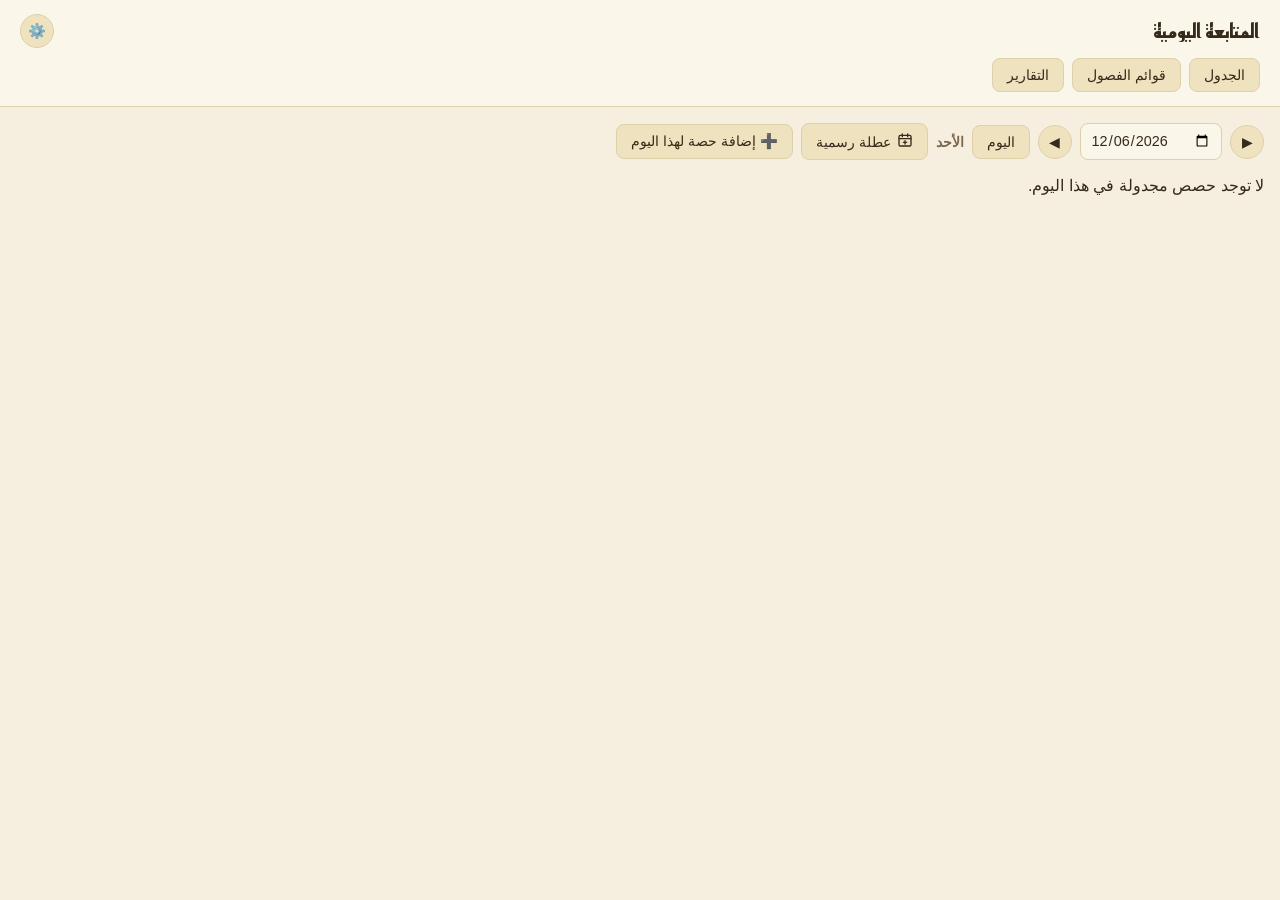
==== attendance.html @ aa89620d "إضافة تعديل لحصص التغطية، وتبسيط زر الحذف لأيقونة فقط حصص التغطية كانت تُنشأ نهائية بدون أي طريقة لت" ====
<!DOCTYPE html>
<html lang="ar" dir="rtl">
<head>
<meta charset="UTF-8">
<meta name="viewport" content="width=device-width, initial-scale=1.0">
<title>المتابعة اليومية</title>
<link rel="stylesheet" href="assets/style.css">

<link rel="manifest" href="manifest.json">
<meta name="theme-color" content="#fbf6ea">
<link rel="icon" type="image/png" sizes="32x32" href="assets/icons/icon-32.png">
<link rel="icon" type="image/png" sizes="16x16" href="assets/icons/icon-16.png">
<link rel="apple-touch-icon" href="assets/icons/icon-180.png">
<meta name="apple-mobile-web-app-capable" content="yes">
<meta name="apple-mobile-web-app-status-bar-style" content="default">
<meta name="apple-mobile-web-app-title" content="دفتري">
</head>
<body>

<header class="topbar topbar-stacked">
  <div class="topbar-top">
    <h1>المتابعة اليومية</h1>
    <div class="menu-wrap">
      <button type="button" id="moreMenuBtn" class="btn btn-ghost icon-btn-round" title="المزيد من الخيارات" aria-label="المزيد من الخيارات" aria-haspopup="true">⚙️</button>
      <div id="moreMenu" class="dropdown-menu" hidden>
        <button id="termsBtn" class="btn btn-ghost" title="تحديد تواريخ بداية ونهاية الفصلين الدراسيين">📅 تحديد الفصلين الدراسيين</button>
        <button id="forceUpdateBtn" class="btn btn-ghost" title="يُحدّث التطبيق إلى آخر إصدار دون حذف أي بيانات محفوظة">🔄 تحديث التطبيق</button>
      </div>
    </div>
  </div>
  <div class="topbar-actions">
    <a href="index.html" class="btn btn-ghost">الجدول</a>
    <a href="students.html" class="btn btn-ghost">قوائم الفصول</a>
    <a href="reports.html" class="btn btn-ghost">التقارير</a>
  </div>
</header>

<main>
  <div class="date-bar">
    <button id="prevDayBtn" class="btn btn-ghost icon-btn-round" aria-label="اليوم السابق">▶</button>
    <input type="date" id="datePicker">
    <button id="nextDayBtn" class="btn btn-ghost icon-btn-round" aria-label="اليوم التالي">◀</button>
    <button id="todayBtn" class="btn btn-ghost">اليوم</button>
    <span id="dayLabel" class="day-label"></span>
    <button id="holidayToggleBtn" class="btn btn-ghost" title="وضع علامة على هذا اليوم كعطلة رسمية، أو إلغاء العلامة">
      <span id="holidayToggleIcon" class="holiday-toggle-icon"></span>
      <span id="holidayToggleText"></span>
    </button>
    <button id="addCoverBtn" type="button" class="btn btn-ghost" title="إضافة حصة تغطية لمرة واحدة في هذا اليوم">➕ إضافة حصة لهذا اليوم</button>
  </div>

  <div id="daySummary" class="day-summary" hidden></div>
  <div id="holidayState" class="empty-state" hidden></div>
  <div id="termOutOfRangeState" class="empty-state" hidden></div>

  <div id="sessionsContainer"></div>
  <div id="noScheduleState" class="empty-state" hidden>لا توجد حصص مجدولة في هذا اليوم.</div>
</main>

<!-- Per-class tools: من الدور؟ / تقسيم مجموعات عشوائي -->
<div id="toolsModal" class="modal-backdrop" hidden>
  <div class="modal">
    <div class="modal-header">
      <h2 id="toolsModalTitle">أدوات الحصة</h2>
      <button type="button" class="icon-btn" id="closeToolsModalBtn" aria-label="إغلاق">&times;</button>
    </div>
    <div id="toolsModalBody"></div>
  </div>
</div>

<!-- Term date ranges: used to exclude out-of-term days from the schedule
     view and from the participation average in the reports page. -->
<div id="termsModal" class="modal-backdrop" hidden>
  <div class="modal">
    <div class="modal-header">
      <h2>تحديد الفصلين الدراسيين</h2>
      <button type="button" class="icon-btn" id="closeTermsModalBtn" aria-label="إغلاق">&times;</button>
    </div>
    <form id="termsForm">
      <p class="hint-text">
        أي يوم خارج نطاق الفصلين (قبل بداية الأول، أو بين نهاية الأول وبداية الثاني، أو بعد
        نهاية الثاني) لن يظهر فيه الجدول، ولن تُحتسب بياناته بمتوسط المشاركة بصفحة التقارير.
        اترك أي حقل فارغًا إذا ما تبي تفعيل القيد من جهته.
      </p>
      <div class="row">
        <label class="form-field">بداية الفصل الأول
          <input type="date" id="term1Start">
        </label>
        <label class="form-field">نهاية الفصل الأول
          <input type="date" id="term1End">
        </label>
      </div>
      <div class="row">
        <label class="form-field">بداية الفصل الثاني
          <input type="date" id="term2Start">
        </label>
        <label class="form-field">نهاية الفصل الثاني
          <input type="date" id="term2End">
        </label>
      </div>
      <div class="modal-footer">
        <div class="spacer"></div>
        <button type="button" id="cancelTermsBtn" class="btn btn-ghost">إلغاء</button>
        <button type="submit" class="btn btn-primary">حفظ</button>
      </div>
    </form>
  </div>
</div>

<!-- Swap a single occurrence of a recurring class to a different date --
     the class disappears from its normal day just for that date, and
     reappears on the new date, marked as a temporary session. -->
<div id="swapModal" class="modal-backdrop" hidden>
  <div class="modal">
    <div class="modal-header">
      <h2>تبديل الحصة</h2>
      <button type="button" class="icon-btn" id="closeSwapModalBtn" aria-label="إغلاق">&times;</button>
    </div>
    <form id="swapForm">
      <p class="hint-text" id="swapHintText"></p>
      <label class="form-field">التاريخ الجديد
        <input type="date" id="swapDateInput" required>
      </label>
      <div class="modal-footer">
        <div class="spacer"></div>
        <button type="button" id="cancelSwapBtn" class="btn btn-ghost">إلغاء</button>
        <button type="submit" class="btn btn-primary">تبديل</button>
      </div>
    </form>
  </div>
</div>

<!-- Add a one-off session (covering for a colleague, etc.) that only
     exists on the day it's added for — never touches the weekly schedule. -->
<div id="coverModal" class="modal-backdrop" hidden>
  <div class="modal">
    <div class="modal-header">
      <h2 id="coverModalTitle">إضافة حصة تغطية</h2>
      <button type="button" class="icon-btn" id="closeCoverModalBtn" aria-label="إغلاق">&times;</button>
    </div>
    <form id="coverForm">
      <p class="hint-text">حصة إضافية لمرة واحدة في هذا اليوم فقط — لن تُضاف إلى جدولك الأسبوعي الثابت.</p>
      <div class="form-field">المادة
        <div id="coverSubject"></div>
      </div>
      <div class="form-field">الصف
        <div id="coverRoom"></div>
      </div>
      <div class="form-field">الحصة
        <div id="coverPeriod"></div>
      </div>
      <label class="form-field">اسم الأستاذ (اللي تغطّي حصته) — اختياري
        <input type="text" id="coverTeacherInput" placeholder="مثلاً: أ. محمد العتيبي">
      </label>
      <div class="modal-footer">
        <div class="spacer"></div>
        <button type="button" id="cancelCoverBtn" class="btn btn-ghost">إلغاء</button>
        <button type="submit" id="coverSubmitBtn" class="btn btn-primary">إضافة</button>
      </div>
    </form>
  </div>
</div>

<script src="assets/attendance.js"></script>
</body>
</html>
---- assets/style.css ----
:root {
  --bg: #f6efdf;
  --surface: #fbf6ea;
  --border: #ddd0ab;
  --text: #362a1c;
  --text-muted: #7d6a4f;
  --primary: #4f7a56;
  --primary-dark: #3f6146;
  --danger: #a8432f;
  --break-bg: #efe3c4;
  --break-text: #8a5f1f;
  --swap-bg: #1f3a5f;
  --swap-text: #ffffff;
  --radius: 6px;
  --font-display: "Reem Kufi", Tahoma, "Segoe UI", "Noto Sans Arabic", Arial, sans-serif;
}

@font-face {
  font-family: "Reem Kufi";
  font-style: normal;
  font-weight: 700;
  font-display: swap;
  src: url("fonts/reem-kufi-700-arabic.woff2") format("woff2");
  unicode-range: U+0600-06FF, U+0750-077F, U+08A0-08FF, U+FB50-FDFF, U+FE70-FEFF;
}

@font-face {
  font-family: "Reem Kufi";
  font-style: normal;
  font-weight: 700;
  font-display: swap;
  src: url("fonts/reem-kufi-700-latin.woff2") format("woff2");
  unicode-range: U+0000-00FF, U+0131, U+0152-0153, U+02BB-02BC, U+2000-206F;
}

* { box-sizing: border-box; }

body {
  margin: 0;
  direction: rtl;
  font-family: Tahoma, "Segoe UI", "Noto Sans Arabic", Arial, sans-serif;
  background: var(--bg);
  color: var(--text);
}

h1, h2, h3 {
  font-family: var(--font-display);
}

.topbar {
  display: flex;
  align-items: center;
  justify-content: space-between;
  padding: 14px 20px;
  background: var(--surface);
  border-bottom: 1px solid var(--border);
  position: sticky;
  top: 0;
  z-index: 10;
  flex-wrap: wrap;
  gap: 10px;
}

.topbar h1 {
  font-size: 1.25rem;
  margin: 0;
}

.topbar-actions {
  display: flex;
  gap: 8px;
  flex-wrap: wrap;
}

/* Keeps the gear menu pinned on the same line as the heading, even when
   .topbar-actions wraps its own buttons onto extra lines below on narrow
   screens — those two rows are otherwise the same flex box, so the gear
   (last in DOM order) would wrap down with them. */
.topbar-stacked {
  flex-direction: column;
  align-items: stretch;
  flex-wrap: nowrap;
}
.topbar-top {
  display: flex;
  align-items: center;
  justify-content: space-between;
  gap: 10px;
}

.btn[hidden] {
  display: none;
}

.menu-wrap {
  position: relative;
  display: inline-flex;
}

.dropdown-menu {
  /* fixed, not absolute: the topbar wraps onto several lines depending on
     screen width, so the gear button can land anywhere in the row —
     top/left are computed in JS at open time and clamped to the
     viewport, rather than assumed from a fixed corner here. */
  position: fixed;
  z-index: 60;
  display: flex;
  flex-direction: column;
  gap: 2px;
  min-width: 240px;
  max-width: 80vw;
  padding: 6px;
  background: var(--surface);
  border: 1px solid var(--border);
  border-radius: 10px;
  box-shadow: 0 10px 26px rgba(0, 0, 0, 0.18);
}
.dropdown-menu[hidden] {
  display: none;
}
.dropdown-menu .btn {
  width: 100%;
  text-align: right;
  justify-content: flex-start;
}

.btn {
  display: inline-flex;
  align-items: center;
  border: none;
  border-radius: 8px;
  padding: 8px 14px;
  font-size: 0.9rem;
  cursor: pointer;
  transition: background 0.15s, opacity 0.15s;
  font-family: inherit;
  text-decoration: none;
}

#holidayToggleBtn {
  gap: 6px;
}

.btn-primary {
  background: var(--primary);
  color: white;
}
.btn-primary:hover { background: var(--primary-dark); }

.btn-ghost {
  background: #efe2bf;
  color: var(--text);
  border: 1px solid var(--border);
}
.btn-ghost:hover { background: #e4ead9; }

.btn-danger {
  background: transparent;
  color: var(--danger);
  border: 1px solid var(--danger);
}
.btn-danger:hover { background: #fdecea; }

.btn-small { padding: 6px 10px; font-size: 0.85rem; }

main {
  padding: 16px;
}

.week-bar {
  display: flex;
  align-items: center;
  gap: 10px;
  margin-bottom: 16px;
  flex-wrap: wrap;
}

/* A 3-column grid (◀ arrow | label | arrow ▶) instead of a plain flex
   row — a flex row lets a longer/shorter week label push the following
   arrow sideways on every navigation, which reads as the button jumping
   around. Grid columns keep both arrows pinned to fixed positions; only
   the middle (1fr) column's content changes width. */
.week-nav {
  display: grid;
  grid-template-columns: auto minmax(0, 1fr) auto;
  align-items: center;
  gap: 8px;
  flex: 1 1 auto;
  min-width: 0;
}

.week-label {
  font-weight: 600;
  color: var(--text-muted);
  font-size: 0.9rem;
  text-align: center;
  white-space: nowrap;
  overflow: hidden;
  text-overflow: ellipsis;
}

.schedule-wrap {
  overflow-x: auto;
  border: 1px solid var(--border);
  border-radius: var(--radius);
  background: var(--surface);
}

.grid {
  width: 100%;
  min-width: 680px;
  border-collapse: collapse;
  table-layout: fixed;
}

.grid th, .grid td {
  border: 1px solid var(--border);
  text-align: center;
  vertical-align: middle;
}

.grid thead th {
  padding: 10px 6px;
  font-size: 0.9rem;
  background: var(--surface);
  position: sticky;
  top: 0;
}

.day-date {
  display: block;
  font-size: 0.72rem;
  font-weight: 400;
  color: var(--text-muted);
  margin-top: 2px;
}

.period-col-header {
  width: 110px;
  position: sticky;
  right: 0;
  z-index: 3;
  box-shadow: -2px 0 4px rgba(0, 0, 0, 0.06);
}

.period-label {
  padding: 6px;
  font-size: 0.8rem;
  color: var(--text-muted);
  background: var(--bg);
  white-space: nowrap;
  position: sticky;
  right: 0;
  z-index: 2;
  box-shadow: -2px 0 4px rgba(0, 0, 0, 0.06);
}

.period-label .period-name {
  display: block;
  font-weight: 600;
  color: var(--text);
}

.period-label .period-time {
  display: block;
  font-size: 0.72rem;
  margin-top: 2px;
}

.break-row td {
  background: var(--break-bg);
  color: var(--break-text);
  font-size: 0.8rem;
  height: 24px;
  position: relative;
}

/* Positioned absolutely and kept centered on the visible viewport (not
   the full scrollable width) by JS on scroll/resize — CSS alone (sticky)
   can only pin to an edge, not track a moving center. */
.break-row .break-label {
  position: absolute;
  top: 50%;
  transform: translateY(-50%);
  white-space: nowrap;
}

.class-cell {
  height: 64px;
  padding: 4px;
  cursor: pointer;
  transition: background 0.1s;
  overflow: hidden;
}

.class-cell:hover {
  background: var(--bg);
}

.class-block {
  position: relative;
  height: 100%;
  min-height: 54px;
  border-radius: 6px;
  border: 1.5px dashed;
  padding: 6px 8px;
  color: var(--text);
  font-size: 0.8rem;
  overflow: hidden;
  display: flex;
  flex-direction: column;
  align-items: center;
  justify-content: center;
}

/* .subject is a flex row (icon span + text span) rather than one string
   with the icon typed inline — mixing an emoji/symbol into the same text
   run as Arabic left its position at the mercy of the Unicode bidi
   algorithm, which placed it inconsistently (fine for 🔁, backwards for
   ➕). Flex layout in this RTL container always keeps the icon at the
   line's leading edge, regardless of what the algorithm would do with it.
   justify-content here (plus align-items:center on the block above) is
   what actually centers the icon+text pair as a unit within the cell. */
.class-block .subject {
  display: flex;
  align-items: baseline;
  justify-content: center;
  gap: 4px;
  font-weight: 600;
  min-width: 0;
  max-width: 100%;
}

.class-block .meta {
  opacity: 0.9;
  white-space: nowrap;
  overflow: hidden;
  text-overflow: ellipsis;
  text-align: center;
  font-size: 0.72rem;
  min-width: 0;
  max-width: 100%;
}

.class-block-swapped-away {
  opacity: 0.55;
}

.subject-text {
  overflow: hidden;
  text-overflow: ellipsis;
  white-space: nowrap;
  min-width: 0;
}
.subject-icon {
  flex-shrink: 0;
}

.class-block .note-dot {
  position: absolute;
  top: 4px;
  left: 4px;
  width: 6px;
  height: 6px;
  border-radius: 50%;
  background: var(--text);
  opacity: 0.6;
}

.empty-cell-hint {
  color: var(--text-muted);
  font-size: 1.1rem;
}

/* A temporary session (تبديل/تغطية) in the schedule grid — filled solid
   in a distinct navy so it reads as an exception at a glance, unlike the
   dashed pastel blocks of the recurring weekly classes. */
.swap-block {
  position: relative;
  height: 100%;
  min-height: 54px;
  border-radius: 6px;
  border: 1.5px solid var(--swap-bg);
  background: var(--swap-bg);
  color: var(--swap-text);
  padding: 6px 8px;
  font-size: 0.8rem;
  overflow: hidden;
  display: flex;
  flex-direction: column;
  align-items: center;
  justify-content: center;
  cursor: pointer;
}
.swap-block .subject {
  display: flex;
  align-items: baseline;
  justify-content: center;
  gap: 4px;
  font-weight: 700;
  min-width: 0;
  max-width: 100%;
}
.swap-block .meta {
  opacity: 0.9;
  white-space: nowrap;
  overflow: hidden;
  text-overflow: ellipsis;
  text-align: center;
  font-size: 0.72rem;
  min-width: 0;
  max-width: 100%;
}

/* Modal */
.modal-backdrop {
  position: fixed;
  inset: 0;
  background: rgba(0,0,0,0.4);
  display: flex;
  align-items: center;
  justify-content: center;
  z-index: 100;
  padding: 16px;
}

.modal-backdrop[hidden] {
  display: none;
}

.modal {
  background: var(--surface);
  border-radius: var(--radius);
  width: 100%;
  max-width: 420px;
  max-height: 90vh;
  overflow-y: auto;
  padding: 18px 20px 20px;
}

.modal-header {
  display: flex;
  align-items: center;
  justify-content: space-between;
  margin-bottom: 8px;
}

.modal-header h2 {
  font-size: 1.1rem;
  margin: 0;
}

.icon-btn {
  background: none;
  border: none;
  font-size: 1.4rem;
  line-height: 1;
  cursor: pointer;
  color: var(--text-muted);
}

#classForm label,
#classForm .form-field,
#coverForm label,
#coverForm .form-field,
#swapForm label,
#swapForm .form-field {
  display: block;
  font-size: 0.82rem;
  color: var(--text-muted);
  margin-top: 10px;
}

#classForm input[type="text"],
#coverForm input[type="text"] {
  width: 100%;
  margin-top: 4px;
  padding: 8px 10px;
  border: 1px solid var(--border);
  border-radius: 6px;
  font-size: 0.95rem;
  color: var(--text);
  background-color: var(--surface);
  font-family: inherit;
}

/* Custom dropdown (replaces native <select> in the class form) — a plain
   <select>'s open option list is native OS chrome on mobile and ignores
   the page's RTL direction internally (label on the left, radio on the
   right), which no CSS can reach into and fix. This draws the whole
   popup as ordinary DOM instead, fully under our control. */
.custom-select {
  position: relative;
  width: 100%;
  margin-top: 4px;
}

.custom-select-trigger {
  display: flex;
  align-items: center;
  justify-content: space-between;
  gap: 8px;
  width: 100%;
  padding: 8px 10px;
  border: 1px solid var(--border);
  border-radius: 6px;
  font-size: 0.95rem;
  font-family: inherit;
  color: var(--text);
  background: var(--surface);
  cursor: pointer;
  text-align: right;
}

.custom-select-value.placeholder {
  color: var(--text-muted);
}

.custom-select-arrow {
  flex-shrink: 0;
  width: 10px;
  height: 6px;
  background-image: url("data:image/svg+xml,%3Csvg xmlns='http://www.w3.org/2000/svg' width='10' height='6' viewBox='0 0 10 6'%3E%3Cpath d='M1 1l4 4 4-4' fill='none' stroke='%236b7280' stroke-width='1.5' stroke-linecap='round' stroke-linejoin='round'/%3E%3C/svg%3E");
  background-repeat: no-repeat;
  background-size: 10px 6px;
  transition: transform 0.15s;
}
.custom-select.open .custom-select-arrow {
  transform: rotate(180deg);
}

.custom-select-options {
  position: fixed;
  z-index: 200;
  overflow-y: auto;
  background: var(--surface);
  border: 1px solid var(--border);
  border-radius: 8px;
  box-shadow: 0 8px 24px rgba(0, 0, 0, 0.18);
  padding: 4px;
}

.custom-select-option {
  display: flex;
  align-items: center;
  justify-content: space-between;
  gap: 10px;
  width: 100%;
  padding: 9px 10px;
  border: none;
  border-radius: 6px;
  background: none;
  font-size: 0.92rem;
  font-family: inherit;
  color: var(--text);
  text-align: right;
  cursor: pointer;
}
.custom-select-option:hover { background: var(--bg); }
.custom-select-option.active {
  background: #e4ead9;
  color: var(--primary-dark);
  font-weight: 600;
}
.custom-select-option.placeholder-option {
  color: var(--text-muted);
}
.custom-select-option:disabled {
  cursor: not-allowed;
  opacity: 0.6;
}

.custom-select-option-radio {
  flex-shrink: 0;
  width: 16px;
  height: 16px;
  border-radius: 50%;
  border: 2px solid var(--border);
  position: relative;
}
.custom-select-option.active .custom-select-option-radio {
  border-color: var(--primary);
}
.custom-select-option.active .custom-select-option-radio::after {
  content: '';
  position: absolute;
  inset: 3px;
  border-radius: 50%;
  background: var(--primary);
}

.row {
  display: flex;
  gap: 12px;
}
.row > label, .row > .form-field { flex: 1; }
/* الحصة's label text ("الحصة الثانية (8:45 - 9:30)") needs more room
   than it gets from an even split — اليوم's plain day names never need
   more than a third of the row. Specificity has to match/beat the rule
   above (.row > .form-field) since a plain .field-day class alone would
   lose that tie despite coming later in the file. */
.row > .form-field.field-day { flex: 0 0 95px; }
.row > .form-field.field-period { flex: 1 1 auto; min-width: 0; }

.modal-footer {
  display: flex;
  align-items: center;
  gap: 8px;
  margin-top: 18px;
}
.spacer { flex: 1; }

.quick-links {
  display: flex;
  gap: 8px;
  margin-top: 16px;
  padding-top: 16px;
  border-top: 1px solid var(--border);
}
.quick-links[hidden] {
  display: none;
}

.notes-section {
  margin-top: 20px;
  padding-top: 16px;
  border-top: 1px solid var(--border);
}
.notes-section h3 {
  font-size: 0.95rem;
  margin: 0 0 10px;
}

.notes-list {
  list-style: none;
  padding: 0;
  margin: 0 0 12px;
  display: flex;
  flex-direction: column;
  gap: 6px;
}

.notes-list li {
  display: flex;
  align-items: flex-start;
  gap: 8px;
  font-size: 0.88rem;
  padding: 6px 8px;
  background: var(--bg);
  border-radius: 6px;
}

.notes-list li.done .note-text {
  text-decoration: line-through;
  color: var(--text-muted);
}

.notes-list .note-text {
  flex: 1;
  word-break: break-word;
}

.notes-list .note-remove {
  background: none;
  border: none;
  color: var(--text-muted);
  cursor: pointer;
  font-size: 1rem;
  line-height: 1;
}
.notes-list .note-remove:hover { color: var(--danger); }

.note-form {
  display: flex;
  gap: 8px;
}
.note-form input {
  flex: 1;
  padding: 8px 10px;
  border: 1px solid var(--border);
  border-radius: 6px;
  font-size: 0.9rem;
  font-family: inherit;
}

@media (max-width: 480px) {
  .topbar h1 { font-size: 1.05rem; }
  .btn { padding: 7px 10px; font-size: 0.82rem; }
}

/* ---------- Students page ---------- */

.hint-text {
  max-width: 720px;
  margin: 0 0 16px;
  padding: 10px 14px;
  background: var(--surface);
  border: 1px solid var(--border);
  border-radius: var(--radius);
  color: var(--text-muted);
  font-size: 0.85rem;
  line-height: 1.6;
}

#classesContainer {
  display: flex;
  flex-direction: column;
  gap: 14px;
  max-width: 720px;
}

.class-card {
  background: var(--surface);
  border: 1px solid var(--border);
  border-radius: var(--radius);
  overflow: hidden;
}

.class-card-header {
  display: flex;
  align-items: center;
  gap: 10px;
  padding: 12px 16px;
  cursor: pointer;
  flex-wrap: wrap;
}

.class-card-header .class-name {
  font-weight: 600;
  flex: 1;
}

.class-card-header .student-count {
  font-size: 0.82rem;
  color: var(--text-muted);
}

.class-card-header .chevron {
  transition: transform 0.15s;
  color: var(--text-muted);
}

.class-card.open .chevron {
  transform: rotate(90deg);
}

.class-card-body {
  border-top: 1px solid var(--border);
  padding: 12px 16px;
}

.student-list {
  list-style: none;
  padding: 0;
  margin: 0 0 12px;
  display: flex;
  flex-direction: column;
  gap: 6px;
}

.student-list li {
  display: flex;
  align-items: center;
  gap: 8px;
  font-size: 0.9rem;
  padding: 7px 10px;
  background: var(--bg);
  border-radius: 6px;
}

.student-list .student-name {
  flex: 1;
}

.student-list .student-remove {
  background: none;
  border: none;
  color: var(--text-muted);
  cursor: pointer;
  font-size: 1rem;
  line-height: 1;
}
.student-list .student-remove:hover { color: var(--danger); }

.student-list .student-edit {
  background: none;
  border: none;
  cursor: pointer;
  font-size: 0.85rem;
  line-height: 1;
  padding: 2px;
  opacity: 0.75;
}
.student-list .student-edit:hover { opacity: 1; }

.student-move-btns {
  display: flex;
  flex-direction: column;
  gap: 2px;
}

.student-move-btn {
  background: var(--surface);
  border: 1px solid var(--border);
  border-radius: 4px;
  color: var(--text-muted);
  cursor: pointer;
  font-size: 0.65rem;
  line-height: 1;
  padding: 2px 5px;
}
.student-move-btn:disabled {
  opacity: 0.3;
  cursor: default;
}

.sort-alpha-btn {
  margin-bottom: 8px;
}

.student-form {
  display: flex;
  gap: 8px;
  margin-bottom: 10px;
}
.student-form input {
  flex: 1;
  padding: 8px 10px;
  border: 1px solid var(--border);
  border-radius: 6px;
  font-size: 0.9rem;
  font-family: inherit;
}

.class-card-footer {
  display: flex;
  justify-content: flex-end;
}

/* ---------- Attendance page ---------- */

.date-bar {
  display: flex;
  align-items: center;
  gap: 8px;
  margin-bottom: 16px;
  flex-wrap: wrap;
}

.day-summary {
  display: grid;
  grid-template-columns: repeat(auto-fit, minmax(90px, 1fr));
  gap: 10px;
  margin-bottom: 16px;
}
.day-summary[hidden] {
  display: none;
}

.day-summary-stat {
  display: flex;
  flex-direction: column;
  gap: 2px;
  padding: 10px 12px;
  background: var(--surface);
  border: 1px solid var(--border);
  border-radius: 10px;
  text-align: center;
}

.day-summary-value {
  font-size: 1.4rem;
  font-weight: 700;
  color: var(--text);
  font-variant-numeric: tabular-nums;
}

.day-summary-label {
  font-size: 0.78rem;
  color: var(--text-muted);
}

.icon-btn-round {
  width: 34px;
  height: 34px;
  padding: 0;
  justify-content: center;
  border-radius: 50%;
}

#datePicker {
  padding: 8px 10px;
  border: 1px solid var(--border);
  border-radius: 8px;
  font-family: inherit;
  font-size: 0.9rem;
  color: var(--text);
  background: var(--surface);
}

.day-label {
  font-weight: 600;
  color: var(--text-muted);
  font-size: 0.9rem;
}

.attendance-save-row {
  display: flex;
  align-items: center;
  gap: 10px;
  padding: 12px 16px;
  border-top: 1px solid var(--border);
}

.attendance-save-status {
  font-size: 0.82rem;
  color: var(--text-muted);
}
.attendance-save-status.unsaved {
  color: var(--danger);
  font-weight: 600;
}

#sessionsContainer {
  display: flex;
  flex-direction: column;
  gap: 14px;
  max-width: 820px;
}

.session-card {
  background: var(--surface);
  border: 1px solid var(--border);
  border-radius: var(--radius);
  overflow: hidden;
}

.session-card-header {
  padding: 12px 16px;
  border-bottom: 1px solid var(--border);
  display: flex;
  align-items: center;
  gap: 10px;
  flex-wrap: wrap;
  cursor: pointer;
}

.session-chevron {
  transition: transform 0.15s;
  color: var(--text-muted);
}

.session-card.open .session-chevron {
  transform: rotate(90deg);
}

.session-card-body {
  display: none;
}

.session-card.open .session-card-body {
  display: block;
}

.session-card-header .session-subject {
  font-weight: 600;
}

.session-card-header .session-meta {
  color: var(--text-muted);
  font-size: 0.82rem;
}

.temp-badge {
  display: inline-flex;
  align-items: center;
  gap: 4px;
  padding: 3px 8px;
  border-radius: 999px;
  font-size: 0.76rem;
  font-weight: 600;
  background: var(--swap-bg);
  color: var(--swap-text);
}

.session-card-body {
  padding: 0;
}

.no-roster-msg {
  padding: 14px 16px;
  color: var(--text-muted);
  font-size: 0.88rem;
  line-height: 1.7;
}
.no-roster-msg a {
  color: var(--primary);
}

.attendance-table-wrap {
  margin: 0;
  border: none;
  border-radius: 0;
}

.attendance-table {
  table-layout: auto;
  min-width: 900px;
}

.attendance-table th,
.attendance-table td {
  padding: 8px;
  border-left: 1px solid #ddd0ab;
  white-space: nowrap;
}
.attendance-table th:last-child,
.attendance-table td:last-child {
  border-left: none;
}

.attendance-name-col {
  width: 130px;
  white-space: normal;
  border-left: 2px solid var(--primary) !important;
}

.attendance-stats-cell {
  font-size: 0.78rem;
  color: var(--text-muted);
  white-space: nowrap;
}

.control-group {
  display: flex;
  gap: 4px;
  flex-wrap: nowrap;
}

.pill-btn {
  border: 1px solid var(--border);
  background: var(--surface);
  color: var(--text-muted);
  border-radius: 999px;
  padding: 5px 10px;
  font-size: 0.76rem;
  cursor: pointer;
  font-family: inherit;
  white-space: nowrap;
  flex-shrink: 0;
  transition: background 0.12s, color 0.12s, border-color 0.12s;
}
.pill-btn:hover { background: var(--bg); }

.pill-btn.active-present {
  background: #e6f4ea;
  border-color: #34a853;
  color: #1e7e34;
}
.pill-btn.active-absent {
  background: #fdecea;
  border-color: var(--danger);
  color: var(--danger);
}
.pill-btn.active-late {
  background: #fef6e5;
  border-color: #d99a1f;
  color: #a06c0f;
}
.pill-btn.active-participation {
  background: #e4ead9;
  border-color: var(--primary);
  color: var(--primary-dark);
}
.pill-btn.active-positive {
  background: #e6f4ea;
  border-color: #34a853;
  color: #1e7e34;
}
.pill-btn.active-negative {
  background: #fdecea;
  border-color: var(--danger);
  color: var(--danger);
}


/* Canned-phrase quick-insert (note edit modal) */
.phrase-chips {
  display: flex;
  flex-wrap: wrap;
  gap: 6px;
  margin-bottom: 8px;
}
.phrase-chip {
  display: inline-flex;
  align-items: stretch;
  border: 1px solid var(--border);
  border-radius: 999px;
  overflow: hidden;
  background: var(--surface);
}
.phrase-chip-text {
  border: none;
  background: none;
  padding: 5px 10px;
  font-size: 0.78rem;
  cursor: pointer;
  color: var(--text);
  font-family: inherit;
}
.phrase-chip-text:hover { background: var(--bg); }
.phrase-chip-remove {
  border: none;
  border-right: 1px solid var(--border);
  background: none;
  padding: 5px 8px;
  font-size: 0.85rem;
  line-height: 1;
  color: var(--text-muted);
  cursor: pointer;
}
.phrase-chip-remove:hover { color: var(--danger); }
.phrase-add-row {
  display: flex;
  gap: 8px;
  margin-bottom: 14px;
}
.phrase-add-row input {
  flex: 1;
  padding: 6px 10px;
  border: 1px solid var(--border);
  border-radius: 6px;
  font-family: inherit;
  font-size: 0.85rem;
  color: var(--text);
  background: var(--surface);
}

.tools-timer-display {
  background: var(--bg);
  border-radius: 10px;
  padding: 18px 12px;
  text-align: center;
  font-size: 2.2rem;
  font-weight: 700;
  font-variant-numeric: tabular-nums;
  letter-spacing: 2px;
  color: var(--primary-dark);
  margin-bottom: 6px;
}
.tools-timer-display.tools-timer-done {
  color: var(--danger);
}
.tools-timer-hint {
  font-size: 0.76rem;
  color: var(--text-muted);
  line-height: 1.6;
  margin: 10px 0 0;
}

/* Student profile modal */
.profile-section {
  margin-top: 16px;
  padding-top: 16px;
  border-top: 1px solid var(--border);
}
.profile-section:first-child {
  margin-top: 0;
  padding-top: 0;
  border-top: none;
}
.profile-section h3 {
  font-size: 0.95rem;
  margin: 0 0 8px;
}
.profile-row {
  display: flex;
  justify-content: space-between;
  gap: 12px;
  padding: 5px 0;
  font-size: 0.88rem;
}
.profile-row-label {
  color: var(--text-muted);
}
.profile-row-value {
  font-weight: 600;
  text-align: left;
}

/* In-class tools modal (من الدور؟ / تقسيم مجموعات) */
.tools-section {
  margin-top: 16px;
  padding-top: 16px;
  border-top: 1px solid var(--border);
}
.tools-section:first-child {
  margin-top: 0;
  padding-top: 0;
  border-top: none;
}
.tools-section h3 {
  font-size: 0.95rem;
  margin: 0 0 10px;
}
.tools-pick-display {
  background: var(--bg);
  border-radius: 10px;
  padding: 22px 12px;
  text-align: center;
  font-size: 1.4rem;
  font-weight: 700;
  color: var(--primary-dark);
  margin-bottom: 6px;
}
.tools-pick-hint {
  text-align: center;
  font-size: 0.8rem;
  color: var(--text-muted);
  margin: 0 0 10px;
}
.tools-btn-row {
  display: flex;
  align-items: center;
  gap: 8px;
  flex-wrap: wrap;
}
.tools-groups-label {
  display: flex;
  align-items: center;
  gap: 6px;
  font-size: 0.85rem;
  color: var(--text-muted);
}
.tools-groups-input {
  width: 56px;
  padding: 6px 8px;
  border: 1px solid var(--border);
  border-radius: 6px;
  font-family: inherit;
  font-size: 0.9rem;
  color: var(--text);
  background: var(--surface);
}
.tools-groups-result {
  display: flex;
  flex-wrap: wrap;
  gap: 10px;
  margin-top: 12px;
}
.tools-group-box {
  flex: 1 1 140px;
  background: var(--bg);
  border-radius: 8px;
  padding: 10px 12px;
}
.tools-group-box strong {
  display: block;
  margin-bottom: 6px;
  font-size: 0.85rem;
  color: var(--primary-dark);
}
.tools-group-box ul {
  list-style: none;
  margin: 0;
  padding: 0;
  display: flex;
  flex-direction: column;
  gap: 4px;
  font-size: 0.85rem;
}

/* ---------- Reports page ---------- */

#reportsContainer {
  display: flex;
  flex-direction: column;
  gap: 18px;
}

.overview-card {
  background: var(--surface);
  border: 1px solid var(--border);
  border-radius: var(--radius);
  padding: 16px 18px;
  margin-bottom: 18px;
}

.overview-absentees h3 {
  font-size: 0.92rem;
  margin: 0 0 10px;
}

.overview-absentees ol {
  list-style: decimal;
  margin: 0;
  padding-inline-start: 20px;
  display: flex;
  flex-direction: column;
  gap: 6px;
}

.overview-absentees li {
  display: flex;
  align-items: baseline;
  gap: 8px;
  font-size: 0.88rem;
}

.overview-absentee-name {
  font-weight: 600;
  flex: 1;
  min-width: 0;
  white-space: nowrap;
  overflow: hidden;
  text-overflow: ellipsis;
}

.overview-absentee-class {
  color: var(--text-muted);
  font-size: 0.8rem;
}

.overview-absentee-count {
  color: var(--danger);
  font-size: 0.82rem;
  white-space: nowrap;
}

.report-card .class-card-header {
  background: var(--surface);
}

.report-table-wrap {
  margin: 0;
  border: none;
  border-radius: 0;
  border-top: 1px solid var(--border);
}

.report-table {
  min-width: 1100px;
}

.report-name-col {
  width: 130px;
  white-space: normal;
}

.report-readonly {
  padding: 6px 8px;
  font-size: 0.82rem;
  color: var(--text-muted);
  white-space: nowrap;
}

.report-input {
  width: 100%;
  min-width: 110px;
  padding: 6px 8px;
  border: 1px solid var(--border);
  border-radius: 6px;
  font-size: 0.85rem;
  font-family: inherit;
  color: var(--text);
  background: var(--surface);
}

.report-score-input {
  min-width: 70px;
  text-align: center;
}

.report-table td {
  padding: 6px 8px;
}

.report-table th {
  white-space: nowrap;
}

.report-export-btns {
  display: flex;
  gap: 6px;
}

.report-text-preview {
  display: block;
  width: 100%;
  min-width: 110px;
  padding: 6px 8px;
  border: 1px solid var(--border);
  border-radius: 6px;
  background: var(--surface);
  color: var(--text);
  font-family: inherit;
  font-size: 0.85rem;
  text-align: center;
  white-space: nowrap;
  overflow: hidden;
  text-overflow: ellipsis;
  cursor: pointer;
}

.report-text-preview.empty {
  color: var(--text-muted);
}

.note-textarea {
  width: 100%;
  min-height: 140px;
  margin-top: 4px;
  padding: 10px;
  border: 1px solid var(--border);
  border-radius: 6px;
  font-family: inherit;
  font-size: 0.95rem;
  color: var(--text);
  background: var(--surface);
  resize: vertical;
}

/* ---------- Print / PDF export ---------- */

.print-area {
  display: none;
}

.print-area h2 {
  margin: 0 0 10px;
}

.print-table {
  width: 100%;
  border-collapse: collapse;
  direction: rtl;
}

.print-table th, .print-table td {
  border: 1px solid #999;
  padding: 6px 8px;
  text-align: center;
  font-size: 0.85rem;
}

.print-table th {
  background: #eee;
}

@media print {
  body.printing > *:not(.print-area) {
    display: none !important;
  }
  body.printing .print-area {
    display: block !important;
  }
}

/* Clearer dividers between columns than the grid's default hairline,
   and a colored accent on the sticky name column so it reads as the
   anchor while the tracked columns scroll past it. */
.report-table th,
.report-table td {
  border-left: 1px solid #ddd0ab;
}
.report-table th:last-child,
.report-table td:last-child {
  border-left: none;
}
.report-name-col {
  border-left: 2px solid var(--primary) !important;
}
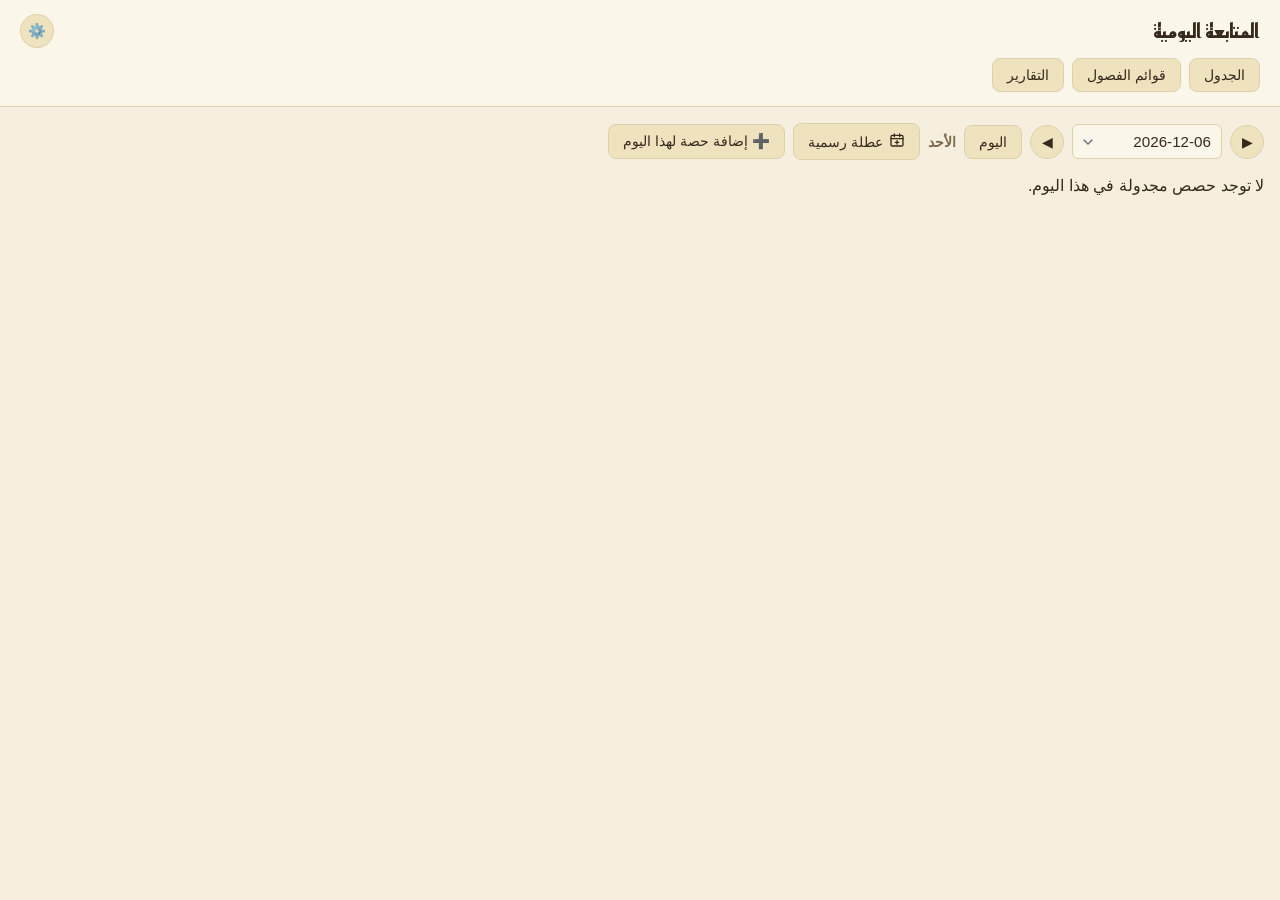
==== commit 2d47b79f: "تطبيق نفس التقويم المنبثق على خانة التاريخ الرئيسية بالمتابعة اليومية خانة التاريخ العلوية بصفحة الم" ====
--- a/attendance.html
+++ b/attendance.html
@@ -24,6 +24,7 @@
       <button type="button" id="moreMenuBtn" class="btn btn-ghost icon-btn-round" title="المزيد من الخيارات" aria-label="المزيد من الخيارات" aria-haspopup="true">⚙️</button>
       <div id="moreMenu" class="dropdown-menu" hidden>
         <button id="termsBtn" class="btn btn-ghost" title="تحديد تواريخ بداية ونهاية الفصلين الدراسيين">📅 تحديد الفصلين الدراسيين</button>
+        <button id="formsLinkBtn" class="btn btn-ghost" title="تحديد رابط نموذج تسجيل الغياب الذي توفره المدرسة">🔗 رابط نموذج الغياب</button>
         <button id="forceUpdateBtn" class="btn btn-ghost" title="يُحدّث التطبيق إلى آخر إصدار دون حذف أي بيانات محفوظة">🔄 تحديث التطبيق</button>
       </div>
     </div>
@@ -38,7 +39,7 @@
 <main>
   <div class="date-bar">
     <button id="prevDayBtn" class="btn btn-ghost icon-btn-round" aria-label="اليوم السابق">▶</button>
-    <input type="date" id="datePicker">
+    <div id="datePicker"></div>
     <button id="nextDayBtn" class="btn btn-ghost icon-btn-round" aria-label="اليوم التالي">◀</button>
     <button id="todayBtn" class="btn btn-ghost">اليوم</button>
     <span id="dayLabel" class="day-label"></span>
@@ -46,7 +47,7 @@
       <span id="holidayToggleIcon" class="holiday-toggle-icon"></span>
       <span id="holidayToggleText"></span>
     </button>
-    <button id="addCoverBtn" type="button" class="btn btn-ghost" title="إضافة حصة تغطية لمرة واحدة في هذا اليوم">➕ إضافة حصة لهذا اليوم</button>
+    <button id="addCoverBtn" type="button" class="btn btn-ghost" title="إضافة حصة احتياط لمرة واحدة في هذا اليوم">➕ إضافة حصة لهذا اليوم</button>
   </div>
 
   <div id="daySummary" class="day-summary" hidden></div>
@@ -107,6 +108,32 @@
   </div>
 </div>
 
+<!-- The Google Forms link (or similar) the school provides for teachers to
+     record absentees in — once set, a button next to every session opens it
+     directly, so "نسخ أسماء الغياب" copies names ready to paste straight in. -->
+<div id="formsLinkModal" class="modal-backdrop" hidden>
+  <div class="modal">
+    <div class="modal-header">
+      <h2>رابط نموذج تسجيل الغياب</h2>
+      <button type="button" class="icon-btn" id="closeFormsLinkModalBtn" aria-label="إغلاق">&times;</button>
+    </div>
+    <form id="formsLinkForm">
+      <p class="hint-text">
+        الصق هنا رابط نموذج تسجيل الغياب الذي توفره المدرسة — سيظهر بجانب كل حصة زر 🔗
+        ينقلك إليه مباشرة بعد نسخ أسماء الغائبين.
+      </p>
+      <label class="form-field">الرابط
+        <input type="url" id="formsLinkInput" placeholder="https://forms.gle/...">
+      </label>
+      <div class="modal-footer">
+        <div class="spacer"></div>
+        <button type="button" id="cancelFormsLinkBtn" class="btn btn-ghost">إلغاء</button>
+        <button type="submit" class="btn btn-primary">حفظ</button>
+      </div>
+    </form>
+  </div>
+</div>
+
 <!-- Swap a single occurrence of a recurring class to a different date --
      the class disappears from its normal day just for that date, and
      reappears on the new date, marked as a temporary session. -->
@@ -118,8 +145,14 @@
     </div>
     <form id="swapForm">
       <p class="hint-text" id="swapHintText"></p>
-      <label class="form-field">التاريخ الجديد
-        <input type="date" id="swapDateInput" required>
+      <div class="form-field">التاريخ الجديد
+        <div id="swapDatePicker"></div>
+      </div>
+      <div class="form-field">الحصة الجديدة
+        <div id="swapPeriod"></div>
+      </div>
+      <label class="form-field">ملاحظة (اختياري)
+        <textarea id="swapNoteInput" rows="2" placeholder="أضف ملاحظة عن سبب التبديل أو أي تفاصيل تخص هذه الحصة..."></textarea>
       </label>
       <div class="modal-footer">
         <div class="spacer"></div>
@@ -135,7 +168,7 @@
 <div id="coverModal" class="modal-backdrop" hidden>
   <div class="modal">
     <div class="modal-header">
-      <h2 id="coverModalTitle">إضافة حصة تغطية</h2>
+      <h2 id="coverModalTitle">إضافة حصة احتياط</h2>
       <button type="button" class="icon-btn" id="closeCoverModalBtn" aria-label="إغلاق">&times;</button>
     </div>
     <form id="coverForm">
@@ -149,7 +182,7 @@
       <div class="form-field">الحصة
         <div id="coverPeriod"></div>
       </div>
-      <label class="form-field">اسم الأستاذ (اللي تغطّي حصته) — اختياري
+      <label class="form-field">اسم الأستاذ — اختياري
         <input type="text" id="coverTeacherInput" placeholder="مثلاً: أ. محمد العتيبي">
       </label>
       <div class="modal-footer">
--- a/assets/style.css
+++ b/assets/style.css
@@ -204,6 +204,21 @@
   border: 1px solid var(--border);
   border-radius: var(--radius);
   background: var(--surface);
+  /* iOS WebKit has a known bug where content inside a horizontally-
+     scrolling container silently fails to repaint during page-level
+     momentum scrolling — it visually disappears until something else
+     forces a reflow (like refreshing the page). This happens even without
+     any position:sticky content inside, which is why the roster tables
+     (attendance-table-wrap, report-table-wrap — both apply this class
+     alongside their own) hit it despite their name column not actually
+     being sticky. transform:translateZ(0) promotes the whole container to
+     its own GPU-composited layer, which is what reliably keeps it painted
+     through momentum scrolling on modern iOS — this class is shared by
+     every roster/report table in the app, so one fix here covers all of
+     them. -webkit-overflow-scrolling alone does not fix this on modern
+     iOS versions. */
+  -webkit-overflow-scrolling: touch;
+  transform: translateZ(0);
 }
 
 .grid {
@@ -225,6 +240,7 @@
   background: var(--surface);
   position: sticky;
   top: 0;
+  transform: translateZ(0);
 }
 
 .day-date {
@@ -235,12 +251,18 @@
   margin-top: 2px;
 }
 
+/* transform:translateZ(0) forces these two sticky columns onto their own
+   GPU-composited layer — the actual fix for the iOS Safari bug described
+   at .schedule-wrap above. -webkit-overflow-scrolling alone stops working
+   as a fix on modern iOS versions; promoting the sticky element itself is
+   what reliably keeps it painted through momentum scrolling. */
 .period-col-header {
   width: 110px;
   position: sticky;
   right: 0;
   z-index: 3;
   box-shadow: -2px 0 4px rgba(0, 0, 0, 0.06);
+  transform: translateZ(0);
 }
 
 .period-label {
@@ -253,6 +275,7 @@
   right: 0;
   z-index: 2;
   box-shadow: -2px 0 4px rgba(0, 0, 0, 0.06);
+  transform: translateZ(0);
 }
 
 .period-label .period-name {
@@ -356,7 +379,8 @@
   flex-shrink: 0;
 }
 
-.class-block .note-dot {
+.class-block .note-dot,
+.swap-block .note-dot {
   position: absolute;
   top: 4px;
   left: 4px;
@@ -365,6 +389,11 @@
   border-radius: 50%;
   background: var(--text);
   opacity: 0.6;
+}
+
+.swap-block .note-dot {
+  background: var(--swap-text);
+  opacity: 0.8;
 }
 
 .empty-cell-hint {
@@ -464,7 +493,11 @@
 #coverForm label,
 #coverForm .form-field,
 #swapForm label,
-#swapForm .form-field {
+#swapForm .form-field,
+#formsLinkForm label,
+#formsLinkForm .form-field,
+#teacherSettingsForm label,
+#teacherSettingsForm .form-field {
   display: block;
   font-size: 0.82rem;
   color: var(--text-muted);
@@ -472,7 +505,9 @@
 }
 
 #classForm input[type="text"],
-#coverForm input[type="text"] {
+#coverForm input[type="text"],
+#formsLinkForm input[type="url"],
+#teacherSettingsForm input[type="text"] {
   width: 100%;
   margin-top: 4px;
   padding: 8px 10px;
@@ -589,6 +624,81 @@
   background: var(--primary);
 }
 
+/* Calendar popup for تبديل الحصة's "التاريخ الجديد" — same trigger/popup
+   shell as .custom-select (.date-picker just adds this grid content
+   inside it), kept close to a native date picker's own layout (month
+   header with prev/next, a weekday row, a day grid) so it still reads
+   as "a date field" at a glance, just drawn in the app's own colors.
+   The flex layout lives on an inner .date-picker-body, not directly on
+   .date-picker-popup (which shares .custom-select-options and carries
+   the [hidden] attribute) — an unconditional `display` on the hidden
+   element itself is an author-origin rule that beats the UA stylesheet's
+   `[hidden] { display: none }` regardless of specificity, so the popup
+   would stay visible (and clickable) even while "closed". */
+.date-picker-body {
+  display: flex;
+  flex-direction: column;
+  gap: 4px;
+  padding: 10px;
+}
+
+.date-picker-header {
+  display: flex;
+  align-items: center;
+  justify-content: space-between;
+  margin-bottom: 4px;
+}
+
+.date-picker-month-label {
+  font-weight: 700;
+  font-size: 0.92rem;
+  color: var(--text);
+}
+
+.date-picker-weekdays,
+.date-picker-days {
+  display: grid;
+  grid-template-columns: repeat(7, 1fr);
+}
+
+.date-picker-weekdays {
+  text-align: center;
+  font-size: 0.76rem;
+  color: var(--text-muted);
+  margin-bottom: 2px;
+}
+
+.date-picker-days {
+  gap: 2px;
+}
+
+.date-picker-day {
+  border: none;
+  background: none;
+  border-radius: 6px;
+  padding: 7px 0;
+  font-size: 0.85rem;
+  font-family: inherit;
+  color: var(--text);
+  cursor: pointer;
+  font-variant-numeric: tabular-nums;
+}
+.date-picker-day:hover:not(:disabled) { background: var(--bg); }
+.date-picker-day.today { box-shadow: inset 0 0 0 1px var(--primary); }
+.date-picker-day.selected {
+  background: var(--primary);
+  color: #fff;
+  font-weight: 700;
+}
+.date-picker-day.disabled {
+  color: var(--text-muted);
+  opacity: 0.35;
+  cursor: not-allowed;
+}
+.date-picker-day-blank {
+  pointer-events: none;
+}
+
 .row {
   display: flex;
   gap: 12px;
@@ -621,6 +731,37 @@
   display: none;
 }
 
+.cell-type-choices {
+  display: flex;
+  gap: 12px;
+  padding-top: 8px;
+}
+
+.cell-type-choice {
+  flex: 1;
+  display: flex;
+  flex-direction: column;
+  align-items: center;
+  gap: 10px;
+  padding: 28px 12px;
+  border: 1px solid var(--border);
+  border-radius: var(--radius);
+  background: var(--bg);
+  color: var(--text);
+  font-family: inherit;
+  font-size: 0.95rem;
+  font-weight: 600;
+  cursor: pointer;
+}
+.cell-type-choice:active {
+  background: var(--surface-hover, var(--border));
+}
+
+.cell-type-icon {
+  font-size: 2.2rem;
+  line-height: 1;
+}
+
 .notes-section {
   margin-top: 20px;
   padding-top: 16px;
@@ -768,8 +909,18 @@
   border-radius: 6px;
 }
 
+.student-list .student-number {
+  flex: 0 0 auto;
+  width: 18px;
+  text-align: center;
+  font-size: 0.78rem;
+  color: var(--text-muted);
+  font-variant-numeric: tabular-nums;
+}
+
 .student-list .student-name {
   flex: 1;
+  min-width: 0;
 }
 
 .student-list .student-remove {
@@ -888,14 +1039,15 @@
   border-radius: 50%;
 }
 
-#datePicker {
-  padding: 8px 10px;
-  border: 1px solid var(--border);
-  border-radius: 8px;
-  font-family: inherit;
-  font-size: 0.9rem;
-  color: var(--text);
-  background: var(--surface);
+/* #datePicker is now a .custom-select date-picker (see makeDatePicker)
+   whose own trigger/popup rules already cover its look — this just keeps
+   it from stretching to fill .date-bar's flex row the way the base
+   .custom-select { width: 100% } rule would (fine inside a modal's
+   full-width form-field, wrong sitting inline next to ◀/▶/اليوم). */
+.date-bar .custom-select {
+  width: auto;
+  flex: 0 0 150px;
+  margin-top: 0;
 }
 
 .day-label {
@@ -928,6 +1080,14 @@
   max-width: 820px;
 }
 
+/* That 820px cap keeps the compact session list at a comfortable reading
+   width on a wide screen — it has no business also capping the
+   full-screen zoomed view, whose whole point is to use every pixel of
+   width it can get. */
+body.zoomed-session #sessionsContainer {
+  max-width: none;
+}
+
 .session-card {
   background: var(--surface);
   border: 1px solid var(--border);
@@ -935,40 +1095,185 @@
   overflow: hidden;
 }
 
-.session-card-header {
+.session-row {
+  padding: 12px 16px;
+  display: flex;
+  align-items: center;
+  gap: 10px;
+  cursor: pointer;
+}
+
+.session-card-title-row {
+  display: flex;
+  align-items: center;
+  gap: 10px;
+  flex-wrap: wrap;
+}
+
+.session-card-actions-row {
+  display: flex;
+  align-items: center;
+  gap: 8px;
+  flex-wrap: wrap;
+}
+
+.session-chevron {
+  color: var(--text-muted);
+}
+
+.session-subject {
+  font-weight: 600;
+}
+
+.session-meta {
+  color: var(--text-muted);
+  font-size: 0.82rem;
+}
+
+/* Opening a session takes over the whole page instead of expanding in
+   place — everything above the session list (date nav, holiday/add-cover
+   controls, the day's stats) is only meaningful when picking which
+   session to open, so it's hidden while one is zoomed in, freeing up
+   width and height for the roster table. */
+body.zoomed-session .date-bar,
+body.zoomed-session #daySummary,
+body.zoomed-session #holidayState,
+body.zoomed-session #termOutOfRangeState,
+body.zoomed-session #noScheduleState {
+  display: none;
+}
+
+body.zoomed-session main {
+  padding: 0;
+}
+
+.zoomed-session-view {
+  background: var(--surface);
+}
+
+.zoomed-header {
   padding: 12px 16px;
   border-bottom: 1px solid var(--border);
   display: flex;
-  align-items: center;
-  gap: 10px;
+  flex-direction: column;
+  gap: 8px;
+}
+
+.zoomed-header-nav {
+  display: flex;
+  align-items: center;
+  gap: 8px;
+}
+
+.zoomed-body {
+  padding-bottom: 4px;
+}
+
+/* Each foldable column's chip (above the table, see column-fold-chips)
+   hides that column's header AND body cells together — hiding only the
+   <td> left the header behind while every other cell in that data row
+   shifted left to fill the gap (CSS tables don't preserve a blank slot
+   for one hidden cell in a single row), which misaligned that row
+   against the header above it. nth-child position matches the <th>
+   build order in JS: 3=الغياب, 4=المشاركة, 5=السلوك, 6=الدفتر, 7=الكتاب. */
+.attendance-table.hide-col-2 th:nth-child(3),
+.attendance-table.hide-col-2 td:nth-child(3),
+.attendance-table.hide-col-3 th:nth-child(4),
+.attendance-table.hide-col-3 td:nth-child(4),
+.attendance-table.hide-col-4 th:nth-child(5),
+.attendance-table.hide-col-4 td:nth-child(5),
+.attendance-table.hide-col-5 th:nth-child(6),
+.attendance-table.hide-col-5 td:nth-child(6),
+.attendance-table.hide-col-6 th:nth-child(7),
+.attendance-table.hide-col-6 td:nth-child(7) {
+  display: none;
+}
+
+.column-fold-chips {
+  display: flex;
+  gap: 6px;
   flex-wrap: wrap;
+  padding: 10px 16px 0;
+}
+
+.column-fold-chip {
+  background: var(--bg);
+  border: 1px solid var(--border);
+  border-radius: 999px;
+  color: var(--text);
   cursor: pointer;
-}
-
-.session-chevron {
-  transition: transform 0.15s;
-  color: var(--text-muted);
-}
-
-.session-card.open .session-chevron {
-  transform: rotate(90deg);
-}
-
-.session-card-body {
+  font-size: 0.78rem;
+  padding: 4px 10px;
+}
+
+.column-fold-chip.folded {
+  color: var(--text-muted);
+  border-color: transparent;
+}
+
+.rotate-hint {
   display: none;
-}
-
-.session-card.open .session-card-body {
-  display: block;
-}
-
-.session-card-header .session-subject {
-  font-weight: 600;
-}
-
-.session-card-header .session-meta {
+  align-items: center;
+  justify-content: center;
+  gap: 6px;
+  padding: 8px 12px;
+  background: var(--bg);
   color: var(--text-muted);
   font-size: 0.82rem;
+  border-bottom: 1px solid var(--border);
+}
+
+/* Real orientation, not a simulated rotation — Screen Orientation Lock
+   isn't supported on iOS Safari, so instead of fighting that, the
+   teacher turns the phone the same way they would to watch a video, and
+   this reacts to the phone's actual physical orientation. The hint above
+   only shows in portrait; landscape flattens the header into one denser
+   row (nav + title + actions side by side instead of stacked) to give
+   the roster table back the vertical room a landscape phone is short on. */
+@media (orientation: portrait) {
+  body.zoomed-session .rotate-hint {
+    display: flex;
+  }
+}
+
+@media (orientation: landscape) {
+  body.zoomed-session .zoomed-header {
+    flex-direction: row;
+    align-items: center;
+    flex-wrap: wrap;
+    padding: 8px 12px;
+  }
+  body.zoomed-session .session-card-title-row {
+    flex: 1;
+  }
+
+  /* .topbar-stacked normally stacks the title+gear row above the nav
+     links row (two lines) — on a landscape phone that's a bigger bite
+     out of an already-short viewport than it needs to be, so this puts
+     both rows back side by side on one line while a session is zoomed. */
+  body.zoomed-session .topbar-stacked {
+    flex-direction: row;
+    padding: 8px 20px;
+  }
+  body.zoomed-session .topbar h1 {
+    font-size: 1.05rem;
+  }
+
+  /* The gear button has to stay pinned to the same corner regardless of
+     the title's length or how many nav links there are — .topbar-top
+     and .topbar-actions are only wrapper divs for grouping in markup,
+     not meaningful boxes of their own, so display:contents dissolves
+     them and lets their children (title, gear, and each nav link) sit
+     as direct siblings in one flex row; ordering the gear last then
+     pins it to the row's true far end (the left edge, in this RTL
+     layout) no matter what else is on the line. */
+  body.zoomed-session .topbar-top,
+  body.zoomed-session .topbar-actions {
+    display: contents;
+  }
+  body.zoomed-session .menu-wrap {
+    order: 99;
+  }
 }
 
 .temp-badge {
@@ -1006,6 +1311,14 @@
 .attendance-table {
   table-layout: auto;
   min-width: 900px;
+  width: 100%;
+}
+
+/* Header stays centered like every other column — only the name itself
+   (in the data rows) reads right-aligned, its normal reading start in
+   RTL, instead of centered like a short pill label. */
+.attendance-table tbody td.attendance-name-col {
+  text-align: right;
 }
 
 .attendance-table th,
@@ -1020,9 +1333,33 @@
 }
 
 .attendance-name-col {
-  width: 130px;
+  width: 160px;
   white-space: normal;
   border-left: 2px solid var(--primary) !important;
+  font-size: 0.9rem;
+}
+
+/* .period-label/.period-col-header (reused here for the sticky effect)
+   default to right:0, which is correct on the schedule grid where they're
+   the first column — but here they sit just after the sticky number
+   column, so they need to be inset by that column's width instead of
+   pinning to the bare edge. */
+.period-label.attendance-name-col,
+.period-col-header.attendance-name-col {
+  right: 26px;
+}
+
+.attendance-number-col {
+  width: 26px;
+  text-align: center;
+  font-size: 0.78rem;
+  color: var(--text-muted);
+  font-variant-numeric: tabular-nums;
+  position: sticky;
+  right: 0;
+  z-index: 3;
+  background: var(--bg);
+  transform: translateZ(0);
 }
 
 .attendance-stats-cell {
@@ -1035,6 +1372,9 @@
   display: flex;
   gap: 4px;
   flex-wrap: nowrap;
+  width: 100%;
+  justify-content: space-evenly;
+  align-items: center;
 }
 
 .pill-btn {
@@ -1406,6 +1746,20 @@
   color: var(--text-muted);
 }
 
+#swapForm textarea {
+  width: 100%;
+  min-height: 60px;
+  margin-top: 4px;
+  padding: 8px 10px;
+  border: 1px solid var(--border);
+  border-radius: 6px;
+  font-family: inherit;
+  font-size: 0.95rem;
+  color: var(--text);
+  background: var(--surface);
+  resize: vertical;
+}
+
 .note-textarea {
   width: 100%;
   min-height: 140px;
